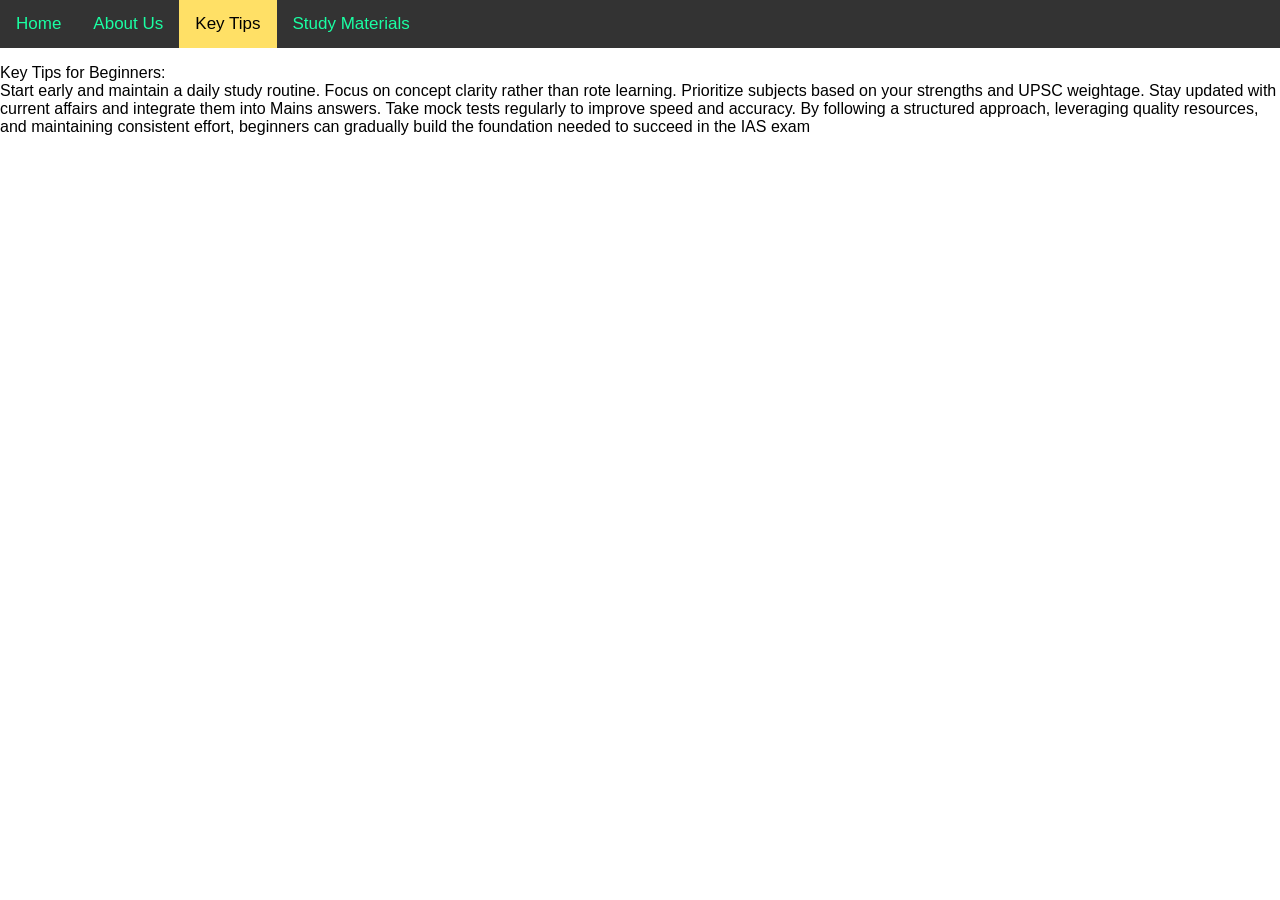
==== key tips.html @ 0c9c49eb "EWRT" ====
<!DOCTYPE html>
<html lang="en">
<head>
    <meta charset="UTF-8">
    <meta name="viewport" content="width=device-width, initial-scale=1.0">
    <title>Document</title>
    <link rel="stylesheet" href="style.css">
</head>
<body>
    <div class="topnav">
        <a href="index.html">Home</a>
        <a href="about us.html">About Us</a>
        <a class="active"  href="key tips.html">Key Tips</a>
        <a href="study materials.html">Study Materials</a>
    </div>
    <p>Key Tips for Beginners:<br>
Start early and maintain a daily study routine.
Focus on concept clarity rather than rote learning.
Prioritize subjects based on your strengths and UPSC weightage.
Stay updated with current affairs and integrate them into Mains answers.
Take mock tests regularly to improve speed and accuracy.
By following a structured approach, leveraging quality resources, and maintaining consistent effort, beginners can gradually build the foundation needed to succeed in the IAS exam</p>
</body>
</html>
---- style.css ----
body{
    margin: 0;
    font-family: Arial, Helvetica, sans-serif;
}
.topnav {
    overflow: hidden;
    background-color: #333;
}
.topnav a {
    float: left;
    color: #1affa3;
    text-align: center;
    padding: 14px 16px;
    text-decoration: none;
    font-size: 17px;
}
.topnav a:hover {
    background-color: #ddd;
    color: black;
}
.topnav a.active {
    background-color: #ffe066;
    color: black;
}
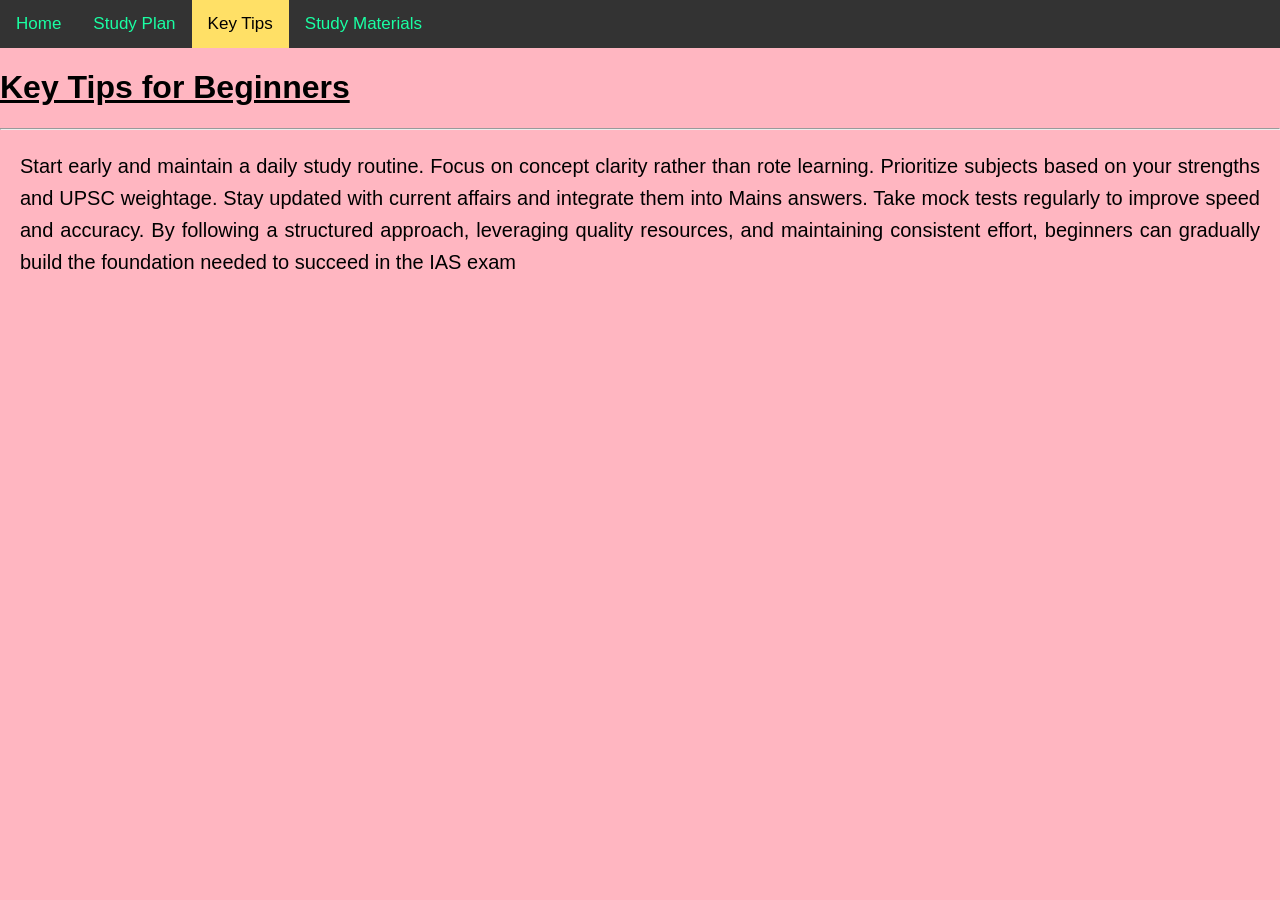
==== commit 47aa9d94: "TYRE" ====
--- a/key tips.html
+++ b/key tips.html
@@ -9,11 +9,12 @@
 <body>
     <div class="topnav">
         <a href="index.html">Home</a>
-        <a href="about us.html">About Us</a>
+        <a href="study plan.html">Study Plan</a>
         <a class="active"  href="key tips.html">Key Tips</a>
         <a href="study materials.html">Study Materials</a>
     </div>
-    <p>Key Tips for Beginners:<br>
+    <h1><u>Key Tips for Beginners</u></h1><hr>
+    <p>
 Start early and maintain a daily study routine.
 Focus on concept clarity rather than rote learning.
 Prioritize subjects based on your strengths and UPSC weightage.
--- a/style.css
+++ b/style.css
@@ -1,6 +1,7 @@
 body{
     margin: 0;
     font-family: Arial, Helvetica, sans-serif;
+    background-color: lightpink;
 }
 .topnav {
     overflow: hidden;
@@ -22,3 +23,9 @@
     background-color: #ffe066;
     color: black;
 }
+p{
+    font-size: 20px;
+    line-height: 1.6;
+    margin: 20px;
+    text-align: justify;
+}
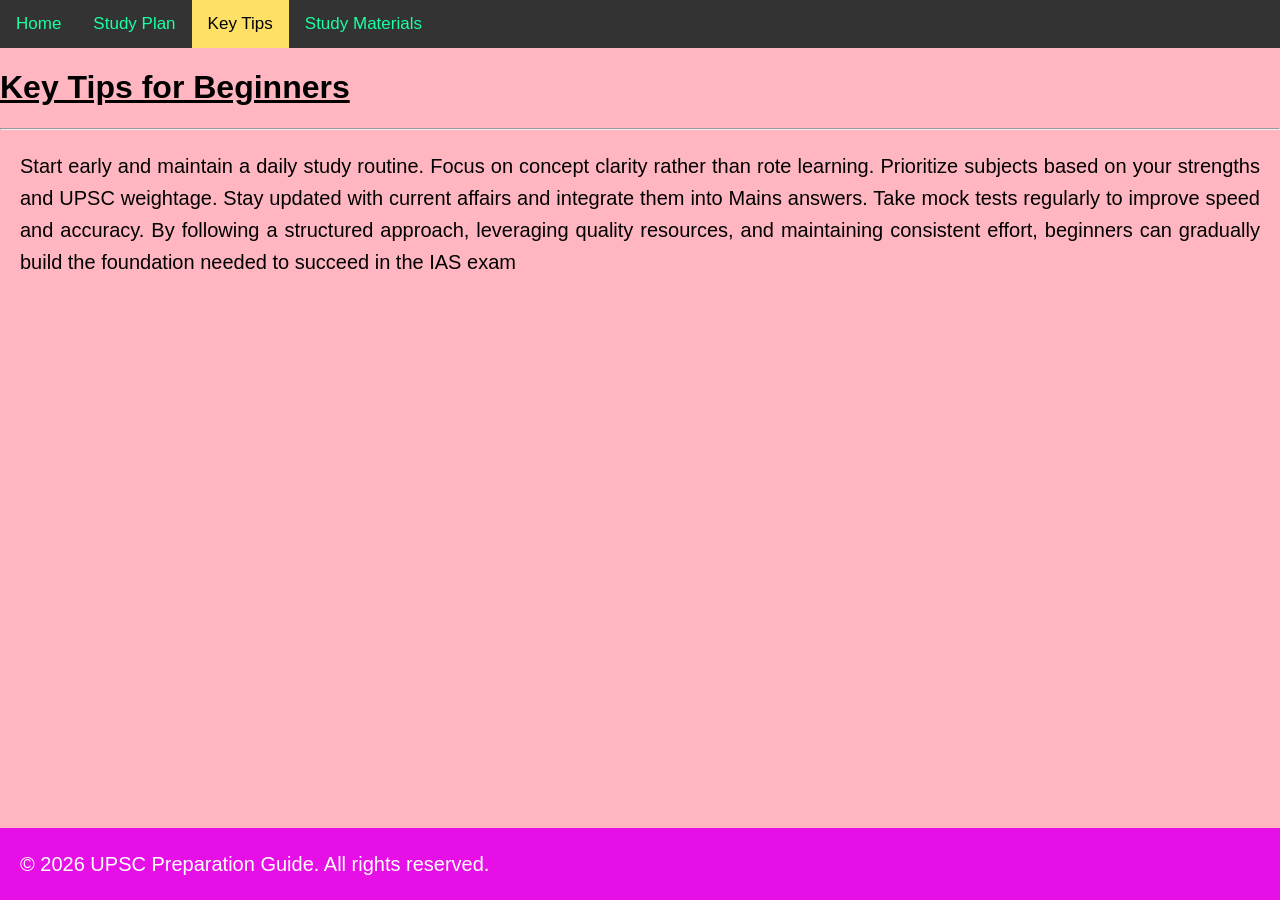
==== commit 6ffa75d3: "HYRT" ====
--- a/key tips.html
+++ b/key tips.html
@@ -21,5 +21,8 @@
 Stay updated with current affairs and integrate them into Mains answers.
 Take mock tests regularly to improve speed and accuracy.
 By following a structured approach, leveraging quality resources, and maintaining consistent effort, beginners can gradually build the foundation needed to succeed in the IAS exam</p>
+<div class="footer">
+    <p>&copy; 2026 UPSC Preparation Guide. All rights reserved.</p>
+</div>
 </body>
 </html>
--- a/style.css
+++ b/style.css
@@ -2,6 +2,7 @@
     margin: 0;
     font-family: Arial, Helvetica, sans-serif;
     background-color: lightpink;
+    margin-bottom: 100px;
 }
 .topnav {
     overflow: hidden;
@@ -28,4 +29,13 @@
     line-height: 1.6;
     margin: 20px;
     text-align: justify;
-}+}
+.footer{
+        position: fixed;
+        left: 0;    
+        bottom: 0;
+        width: 100%;
+        background-color: #e610e6;
+        color: white;
+        text-align: center;
+    }
